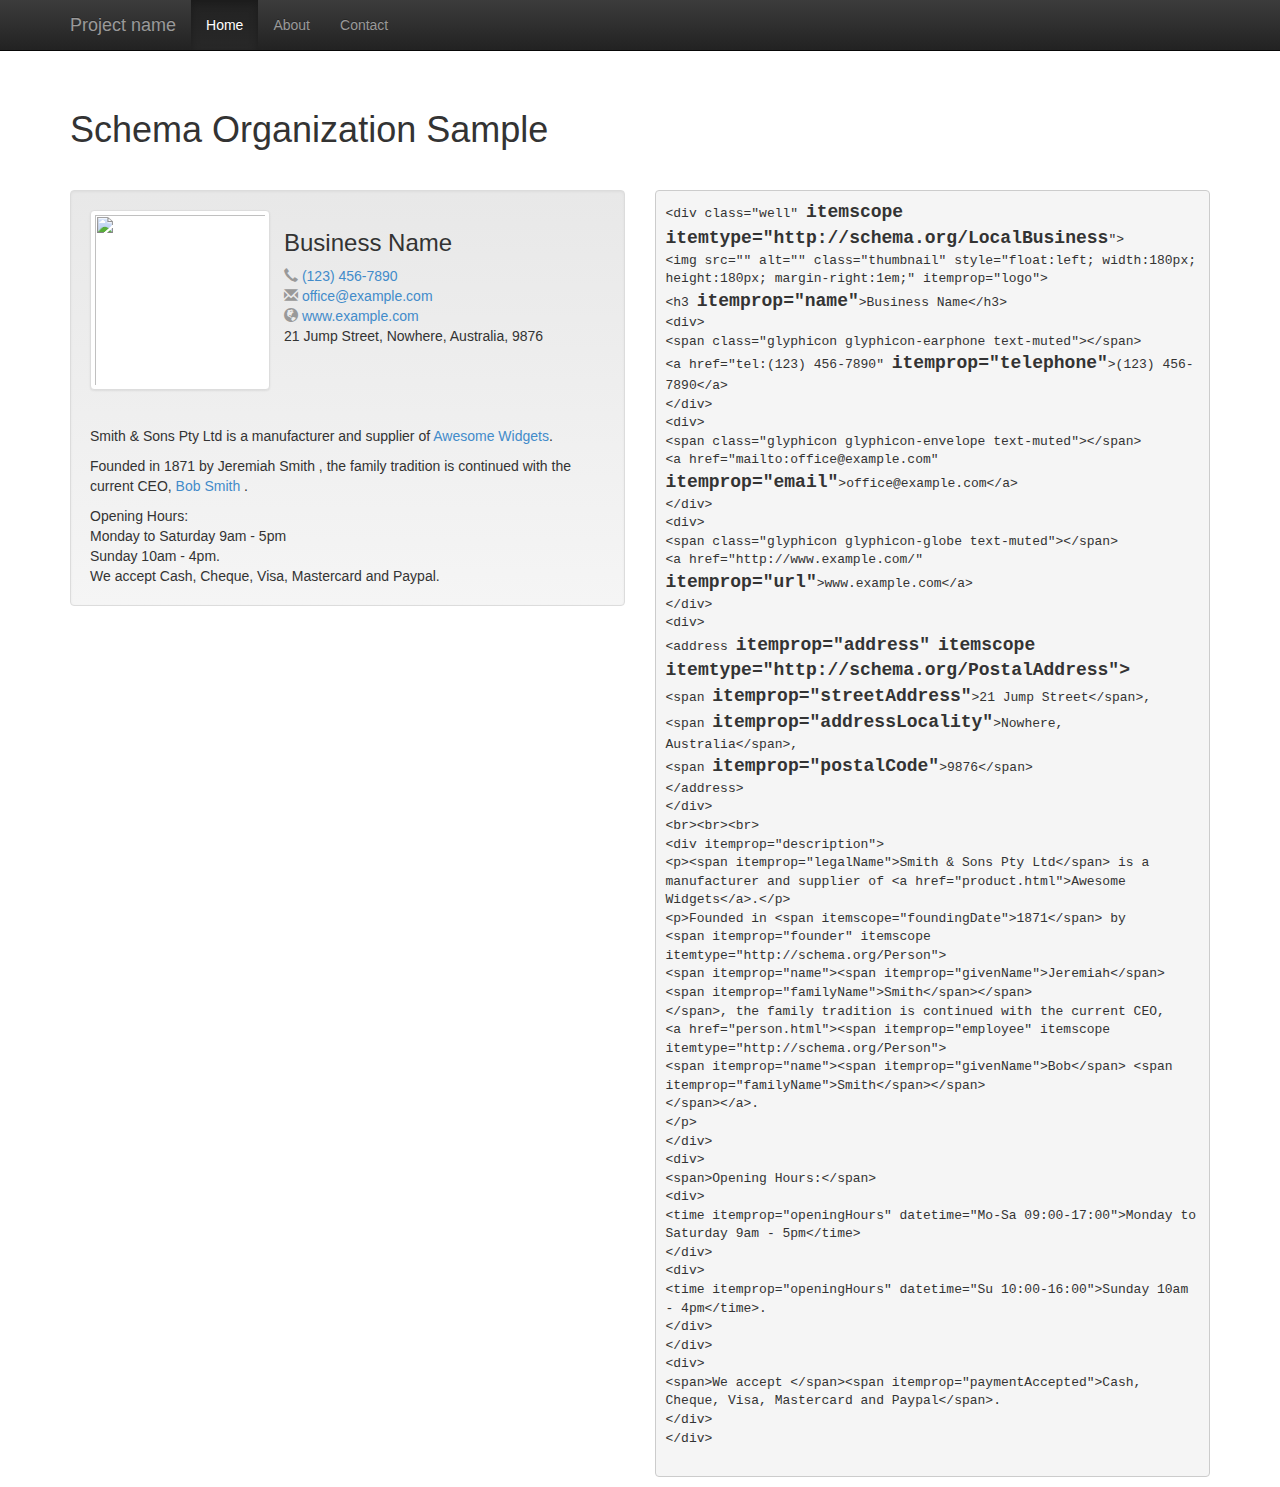
==== schema-organization.html @ 9355588a "schema lesson" ====
<!DOCTYPE html>
<html lang="en">

<head>
    <meta charset="utf-8">
    <meta http-equiv="X-UA-Compatible" content="IE=edge">
    <meta name="viewport" content="width=device-width, initial-scale=1">
    <!-- The above 3 meta tags *must* come first in the head; any other head content must come *after* these tags -->
    <title>Schema Organization Sample</title>

    <!-- Bootstrap -->
    <link rel="stylesheet" href="css/bootstrap.min.css">
    <link rel="stylesheet" href="css/bootstrap-theme.css">
    <link rel="stylesheet" href="css/style.css">
    <link rel="stylesheet" href="css/schema.css">

    <!-- HTML5 shim and Respond.js for IE8 support of HTML5 elements and media queries -->
    <!-- WARNING: Respond.js doesn't work if you view the page via file:// -->
    <!--[if lt IE 9]>
      <script src="https://oss.maxcdn.com/html5shiv/3.7.3/html5shiv.min.js"></script>
      <script src="https://oss.maxcdn.com/respond/1.4.2/respond.min.js"></script>
    <![endif]-->
</head>

<body>

    <nav class="navbar navbar-inverse navbar-fixed-top">
        <div class="container">
            <div class="navbar-header">
                <button type="button" class="navbar-toggle collapsed" data-toggle="collapse" data-target="#navbar" aria-expanded="false" aria-controls="navbar">
                    <span class="sr-only">Toggle navigation</span>
                    <span class="icon-bar"></span>
                    <span class="icon-bar"></span>
                    <span class="icon-bar"></span>
                </button>
                <a class="navbar-brand" href="#">Project name</a>
            </div>
            <div id="navbar" class="collapse navbar-collapse">
                <ul class="nav navbar-nav">
                    <li class="active"><a href="#">Home</a></li>
                    <li><a href="#about">About</a></li>
                    <li><a href="#contact">Contact</a></li>
                </ul>
            </div>
            <!--/.nav-collapse -->
        </div>
    </nav>

    <div class="container">
        <br>
        <br>
        <br>
        <h1>Schema Organization Sample</h1>
    </div>
    <div class="container">
        <div class="row">
            <div class="col-md-6 col-sm-12" id="output">
                <div class="well" itemscope itemtype="http://schema.org/LocalBusiness">
                    <img src="" alt="" class="thumbnail" style="float:left; width:180px; height:180px; margin-right:1em;" itemprop="logo">
                    <h3 itemprop="name">Business Name</h3>
                    <div>
                        <span class="glyphicon glyphicon-earphone text-muted"></span>
                        <a href="tel:(123) 456-7890" itemprop="telephone">(123) 456-7890</a>
                    </div>
                    <div>
                        <span class="glyphicon glyphicon-envelope text-muted"></span>
                        <a href="mailto:office@example.com" itemprop="email">office@example.com</a>
                    </div>
                    <div>
                        <span class="glyphicon glyphicon-globe text-muted"></span>
                        <a href="http://www.example.com/" itemprop="url">www.example.com</a>
                    </div>
                    <div>
                        <address itemprop="address" itemscope itemtype="http://schema.org/PostalAddress">
                            <span itemprop="streetAddress">21 Jump Street</span>, 
                            <span itemprop="addressLocality">Nowhere, Australia</span>, 
                            <span itemprop="postalCode">9876</span>
                        </address>
                    </div>
                    <br><br><br>
                    <div itemprop="description">
                        <p><span itemprop="legalName">Smith & Sons Pty Ltd</span> is a manufacturer and supplier of <a href="product.html">Awesome Widgets</a>.</p>
                        <p>Founded in <span itemscope="foundingDate">1871</span> by 
                            <span itemprop="founder" itemscope itemtype="http://schema.org/Person">
                                <span itemprop="name"><span itemprop="givenName">Jeremiah</span> <span itemprop="familyName">Smith</span></span>
                            </span>, the family tradition is continued with the current CEO, 
                            <a href="person.html"><span itemprop="employee" itemscope itemtype="http://schema.org/Person">
                                <span itemprop="name"><span itemprop="givenName">Bob</span> <span itemprop="familyName">Smith</span></span>
                            </span></a>.
                        </p>
                    </div>
                    <div>
                        <span>Opening Hours:</span>
                        <div>
                            <time itemprop="openingHours" datetime="Mo-Sa 09:00-17:00">Monday to Saturday 9am - 5pm</time> 
                        </div>
                        <div>
                            <time itemprop="openingHours" datetime="Su 10:00-16:00">Sunday 10am - 4pm</time>.
                        </div>
                    </div>
                    <div>
                        <span>We accept </span><span itemprop="paymentAccepted">Cash, Cheque, Visa, Mastercard and Paypal</span>.
                    </div>
                </div>
                <!--/.well-->
            </div><!-- /#output-->
            <div class="col-md-6 col-sm-12" id="html-code">
                <pre>
                   &lt;div class="well" <span class="itemscope">itemscope</span> <span class="itemtype">itemtype="http://schema.org/LocalBusiness</span>"&gt;
                    &lt;img src="" alt="" class="thumbnail" style="float:left; width:180px; height:180px; margin-right:1em;" itemprop="logo"&gt;
                    &lt;h3 <span class="itemprop">itemprop="name"</span>&gt;Business Name&lt;/h3&gt;
                    &lt;div&gt;
                        &lt;span class="glyphicon glyphicon-earphone text-muted"&gt;&lt;/span&gt;
                        &lt;a href="tel:(123) 456-7890" <span class="itemprop">itemprop="telephone"</span>&gt;(123) 456-7890&lt;/a&gt;
                    &lt;/div&gt;
                    &lt;div&gt;
                        &lt;span class="glyphicon glyphicon-envelope text-muted"&gt;&lt;/span&gt;
                        &lt;a href="mailto:office@example.com" <span class="itemprop">itemprop="email"</span>&gt;office@example.com&lt;/a&gt;
                    &lt;/div&gt;
                    &lt;div&gt;
                        &lt;span class="glyphicon glyphicon-globe text-muted"&gt;&lt;/span&gt;
                        &lt;a href="http://www.example.com/" <span class="itemprop">itemprop="url"</span>&gt;www.example.com&lt;/a&gt;
                    &lt;/div&gt;
                    &lt;div&gt;
                        &lt;address <span class="itemprop">itemprop="address"</span> <span class="itemscope">itemscope</span> <span class="itemtype">itemtype="http://schema.org/PostalAddress"&gt;</span>
                            &lt;span <span class="itemprop">itemprop="streetAddress"</span>&gt;21 Jump Street&lt;/span&gt;, 
                            &lt;span <span class="itemprop">itemprop="addressLocality"</span>&gt;Nowhere, Australia&lt;/span&gt;, 
                            &lt;span <span class="itemprop">itemprop="postalCode"</span>&gt;9876&lt;/span&gt;
                        &lt;/address&gt;
                    &lt;/div&gt;
                    &lt;br&gt;&lt;br&gt;&lt;br&gt;
                    &lt;div itemprop="description"&gt;
                        &lt;p&gt;&lt;span itemprop="legalName"&gt;Smith & Sons Pty Ltd&lt;/span&gt; is a manufacturer and supplier of &lt;a href="product.html"&gt;Awesome Widgets&lt;/a&gt;.&lt;/p&gt;
                        &lt;p&gt;Founded in &lt;span itemscope="foundingDate"&gt;1871&lt;/span&gt; by 
                            &lt;span itemprop="founder" itemscope itemtype="http://schema.org/Person"&gt;
                                &lt;span itemprop="name"&gt;&lt;span itemprop="givenName"&gt;Jeremiah&lt;/span&gt; &lt;span itemprop="familyName"&gt;Smith&lt;/span&gt;&lt;/span&gt;
                            &lt;/span&gt;, the family tradition is continued with the current CEO, 
                            &lt;a href="person.html"&gt;&lt;span itemprop="employee" itemscope itemtype="http://schema.org/Person"&gt;
                                &lt;span itemprop="name"&gt;&lt;span itemprop="givenName"&gt;Bob&lt;/span&gt; &lt;span itemprop="familyName"&gt;Smith&lt;/span&gt;&lt;/span&gt;
                            &lt;/span&gt;&lt;/a&gt;.
                        &lt;/p&gt;
                    &lt;/div&gt;
                    &lt;div&gt;
                        &lt;span&gt;Opening Hours:&lt;/span&gt;
                        &lt;div&gt;
                            &lt;time itemprop="openingHours" datetime="Mo-Sa 09:00-17:00"&gt;Monday to Saturday 9am - 5pm&lt;/time&gt; 
                        &lt;/div&gt;
                        &lt;div&gt;
                            &lt;time itemprop="openingHours" datetime="Su 10:00-16:00"&gt;Sunday 10am - 4pm&lt;/time&gt;.
                        &lt;/div&gt;
                    &lt;/div&gt;
                    &lt;div&gt;
                        &lt;span&gt;We accept &lt;/span&gt;&lt;span itemprop="paymentAccepted"&gt;Cash, Cheque, Visa, Mastercard and Paypal&lt;/span&gt;.
                    &lt;/div&gt;
                &lt;/div&gt;
                <!--/.well-->
               </pre>
            </div><!-- /#html-code-->
        </div>
    </div>
    <!-- /.container -->


    <!-- jQuery (necessary for Bootstrap's JavaScript plugins) -->
    <script src="https://ajax.googleapis.com/ajax/libs/jquery/1.12.4/jquery.min.js"></script>
    <!-- Include all compiled plugins (below), or include individual files as needed -->
    <script src="https://maxcdn.bootstrapcdn.com/bootstrap/3.3.7/js/bootstrap.min.js" integrity="sha384-Tc5IQib027qvyjSMfHjOMaLkfuWVxZxUPnCJA7l2mCWNIpG9mGCD8wGNIcPD7Txa" crossorigin="anonymous"></script>
</body>

</html>
---- css/style.css ----
#hero {
    background: url('../images/dev_1.jpg')no-repeat 50% 50%;
    background-size: cover;
    height: 650px;
    text-align: center;
    padding-top: 10%;
    padding-bottom: 10%;
}
h1{
    background: rgba(255,255,255,0.6);
    padding: 30px 0;
}
---- css/schema.css ----
#html-code pre{
    text-align: left;
    word-break: normal;
    white-space: pre-line;
}
.itemscope,
.itemtype,
.itemprop{
    font-size:18px;
    font-weight: bold;
}
.itemscope:hover,
.itemtype:hover,
.itemprop:hover{
    color:seagreen;
    background: #fff;
}
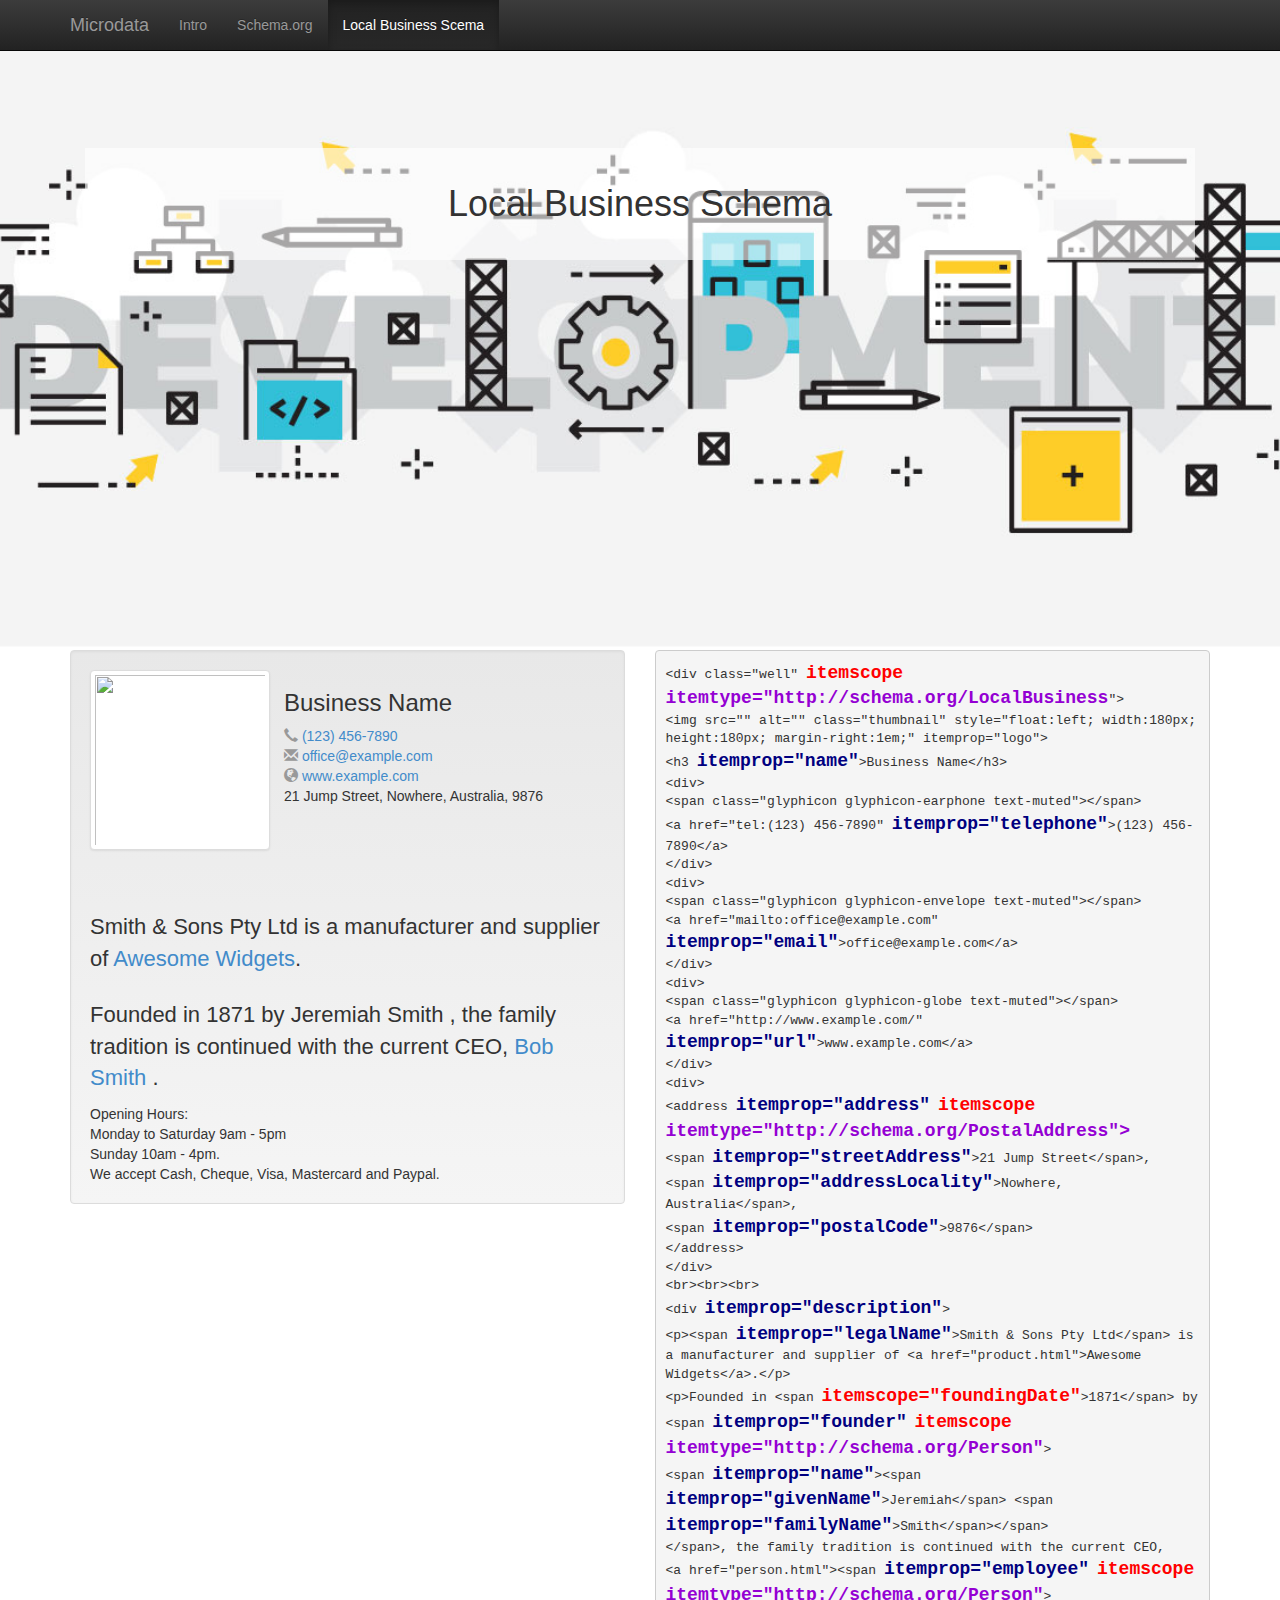
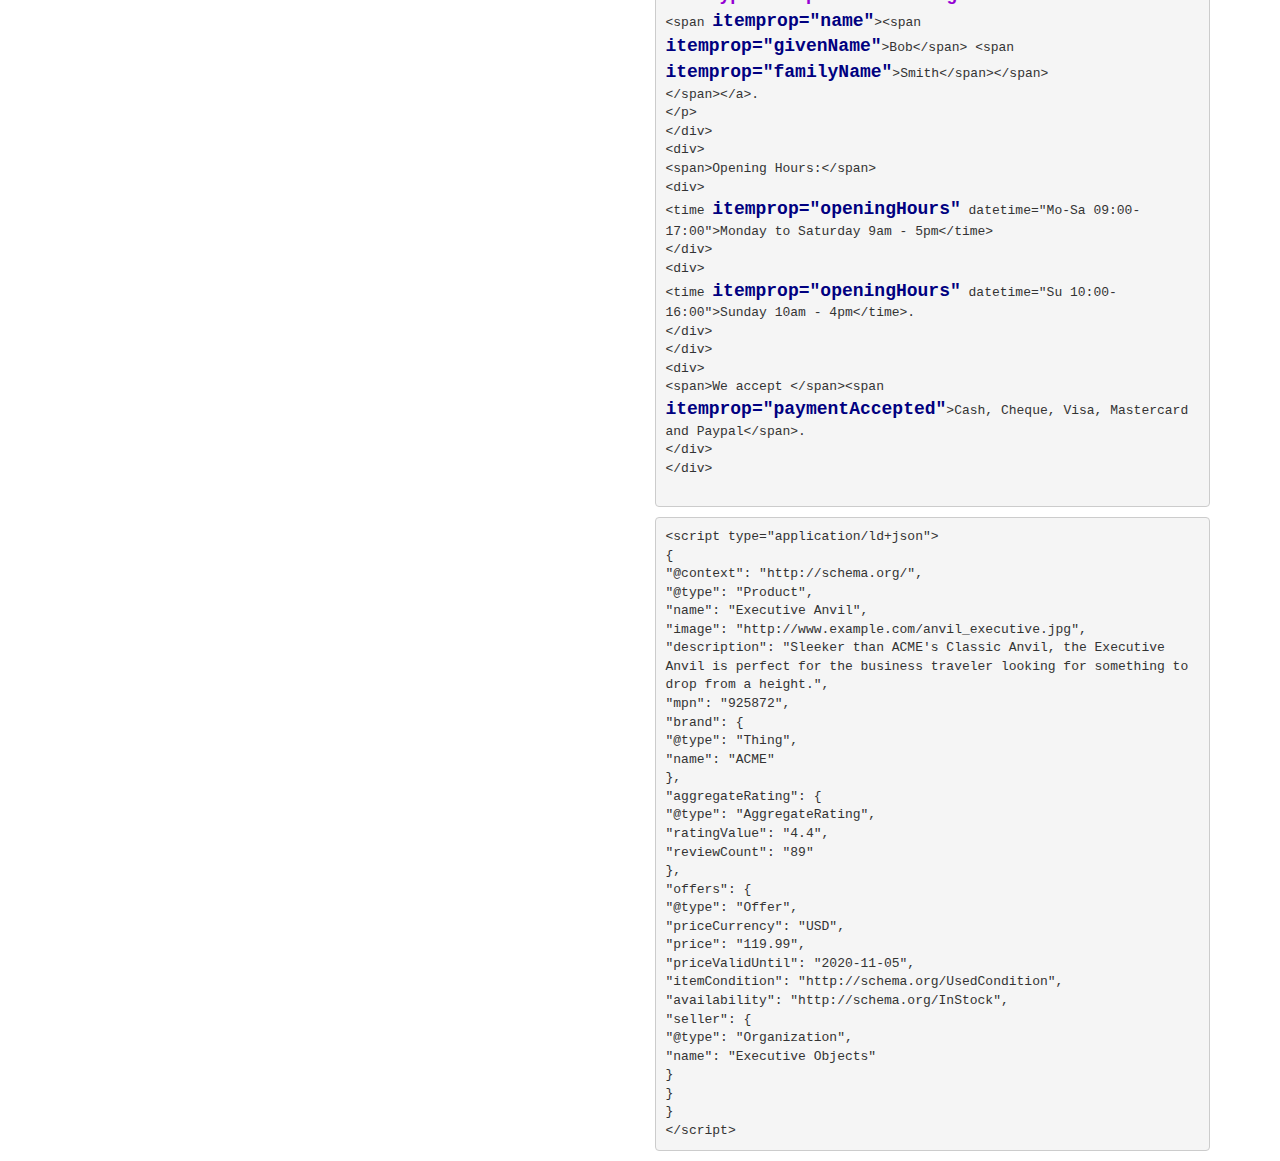
==== commit 4718d3fe: "schema" ====
--- a/schema-organization.html
+++ b/schema-organization.html
@@ -6,11 +6,12 @@
     <meta http-equiv="X-UA-Compatible" content="IE=edge">
     <meta name="viewport" content="width=device-width, initial-scale=1">
     <!-- The above 3 meta tags *must* come first in the head; any other head content must come *after* these tags -->
-    <title>Schema Organization Sample</title>
+    <title>Local Business Schema</title>
 
     <!-- Bootstrap -->
     <link rel="stylesheet" href="css/bootstrap.min.css">
     <link rel="stylesheet" href="css/bootstrap-theme.css">
+    <link rel="stylesheet" href="//cdnjs.cloudflare.com/ajax/libs/fancybox/2.1.5/jquery.fancybox.min.css" media="screen">
     <link rel="stylesheet" href="css/style.css">
     <link rel="stylesheet" href="css/schema.css">
 
@@ -33,25 +34,26 @@
                     <span class="icon-bar"></span>
                     <span class="icon-bar"></span>
                 </button>
-                <a class="navbar-brand" href="#">Project name</a>
+                <a class="navbar-brand" href="Intro.html">Microdata</a>
             </div>
             <div id="navbar" class="collapse navbar-collapse">
                 <ul class="nav navbar-nav">
-                    <li class="active"><a href="#">Home</a></li>
-                    <li><a href="#about">About</a></li>
-                    <li><a href="#contact">Contact</a></li>
+                     <li><a href="Intro.html">Intro</a></li>
+                    <li><a href="schema-microdata.html">Schema.org</a></li>
+                    <li class="active"><a href="schema-organization.html">Local Business Scema</a></li>
                 </ul>
             </div>
             <!--/.nav-collapse -->
         </div>
     </nav>
-
-    <div class="container">
-        <br>
-        <br>
-        <br>
-        <h1>Schema Organization Sample</h1>
-    </div>
+<section id="hero">
+        <div class="container">
+            <div class="col-lg-12">
+                <h1>Local Business Schema</h1>
+            </div>
+        </div>
+    </section>
+    
     <div class="container">
         <div class="row">
             <div class="col-md-6 col-sm-12" id="output">
@@ -129,31 +131,64 @@
                         &lt;/address&gt;
                     &lt;/div&gt;
                     &lt;br&gt;&lt;br&gt;&lt;br&gt;
-                    &lt;div itemprop="description"&gt;
-                        &lt;p&gt;&lt;span itemprop="legalName"&gt;Smith & Sons Pty Ltd&lt;/span&gt; is a manufacturer and supplier of &lt;a href="product.html"&gt;Awesome Widgets&lt;/a&gt;.&lt;/p&gt;
-                        &lt;p&gt;Founded in &lt;span itemscope="foundingDate"&gt;1871&lt;/span&gt; by 
-                            &lt;span itemprop="founder" itemscope itemtype="http://schema.org/Person"&gt;
-                                &lt;span itemprop="name"&gt;&lt;span itemprop="givenName"&gt;Jeremiah&lt;/span&gt; &lt;span itemprop="familyName"&gt;Smith&lt;/span&gt;&lt;/span&gt;
+                    &lt;div <span class="itemprop">itemprop="description"</span>&gt;
+                        &lt;p&gt;&lt;span <span class="itemprop">itemprop="legalName"</span>&gt;Smith & Sons Pty Ltd&lt;/span&gt; is a manufacturer and supplier of &lt;a href="product.html"&gt;Awesome Widgets&lt;/a&gt;.&lt;/p&gt;
+                        &lt;p&gt;Founded in &lt;span <span class="itemscope">itemscope="foundingDate"</span>&gt;1871&lt;/span&gt; by 
+                            &lt;span <span class="itemprop">itemprop="founder"</span> <span class="itemscope">itemscope</span> <span class="itemtype">itemtype="http://schema.org/Person"</span>&gt;
+                                &lt;span <span class="itemprop">itemprop="name"</span>&gt;&lt;span <span class="itemprop">itemprop="givenName"</span>&gt;Jeremiah&lt;/span&gt; &lt;span <span class="itemprop">itemprop="familyName"</span>&gt;Smith&lt;/span&gt;&lt;/span&gt;
                             &lt;/span&gt;, the family tradition is continued with the current CEO, 
-                            &lt;a href="person.html"&gt;&lt;span itemprop="employee" itemscope itemtype="http://schema.org/Person"&gt;
-                                &lt;span itemprop="name"&gt;&lt;span itemprop="givenName"&gt;Bob&lt;/span&gt; &lt;span itemprop="familyName"&gt;Smith&lt;/span&gt;&lt;/span&gt;
+                            &lt;a href="person.html"&gt;&lt;span <span class="itemprop">itemprop="employee"</span> <span class="itemscope">itemscope</span> <span class="itemtype">itemtype="http://schema.org/Person"</span>&gt;
+                                &lt;span <span class="itemprop">itemprop="name"</span>&gt;&lt;span <span class="itemprop">itemprop="givenName"</span>&gt;Bob&lt;/span&gt; &lt;span <span class="itemprop">itemprop="familyName"</span>&gt;Smith&lt;/span&gt;&lt;/span&gt;
                             &lt;/span&gt;&lt;/a&gt;.
                         &lt;/p&gt;
                     &lt;/div&gt;
                     &lt;div&gt;
                         &lt;span&gt;Opening Hours:&lt;/span&gt;
                         &lt;div&gt;
-                            &lt;time itemprop="openingHours" datetime="Mo-Sa 09:00-17:00"&gt;Monday to Saturday 9am - 5pm&lt;/time&gt; 
+                            &lt;time <span class="itemprop">itemprop="openingHours"</span> datetime="Mo-Sa 09:00-17:00"&gt;Monday to Saturday 9am - 5pm&lt;/time&gt; 
                         &lt;/div&gt;
                         &lt;div&gt;
-                            &lt;time itemprop="openingHours" datetime="Su 10:00-16:00"&gt;Sunday 10am - 4pm&lt;/time&gt;.
+                            &lt;time <span class="itemprop">itemprop="openingHours"</span> datetime="Su 10:00-16:00"&gt;Sunday 10am - 4pm&lt;/time&gt;.
                         &lt;/div&gt;
                     &lt;/div&gt;
                     &lt;div&gt;
-                        &lt;span&gt;We accept &lt;/span&gt;&lt;span itemprop="paymentAccepted"&gt;Cash, Cheque, Visa, Mastercard and Paypal&lt;/span&gt;.
+                        &lt;span&gt;We accept &lt;/span&gt;&lt;span <span class="itemprop">itemprop="paymentAccepted"</span>&gt;Cash, Cheque, Visa, Mastercard and Paypal&lt;/span&gt;.
                     &lt;/div&gt;
                 &lt;/div&gt;
                 <!--/.well-->
+               </pre>
+               <pre>
+                   &lt;script type="application/ld+json"&gt;
+{
+  "@context": "http://schema.org/",
+  "@type": "Product",
+  "name": "Executive Anvil",
+  "image": "http://www.example.com/anvil_executive.jpg",
+  "description": "Sleeker than ACME's Classic Anvil, the Executive Anvil is perfect for the business traveler looking for something to drop from a height.",
+  "mpn": "925872",
+  "brand": {
+    "@type": "Thing",
+    "name": "ACME"
+  },
+  "aggregateRating": {
+    "@type": "AggregateRating",
+    "ratingValue": "4.4",
+    "reviewCount": "89"
+  },
+  "offers": {
+    "@type": "Offer",
+    "priceCurrency": "USD",
+    "price": "119.99",
+    "priceValidUntil": "2020-11-05",
+    "itemCondition": "http://schema.org/UsedCondition",
+    "availability": "http://schema.org/InStock",
+    "seller": {
+      "@type": "Organization",
+      "name": "Executive Objects"
+    }
+  }
+}
+&lt;/script&gt;
                </pre>
             </div><!-- /#html-code-->
         </div>
@@ -165,6 +200,7 @@
     <script src="https://ajax.googleapis.com/ajax/libs/jquery/1.12.4/jquery.min.js"></script>
     <!-- Include all compiled plugins (below), or include individual files as needed -->
     <script src="https://maxcdn.bootstrapcdn.com/bootstrap/3.3.7/js/bootstrap.min.js" integrity="sha384-Tc5IQib027qvyjSMfHjOMaLkfuWVxZxUPnCJA7l2mCWNIpG9mGCD8wGNIcPD7Txa" crossorigin="anonymous"></script>
+        <script src="//cdnjs.cloudflare.com/ajax/libs/fancybox/2.1.5/jquery.fancybox.min.js"></script>
 </body>
 
 </html>--- a/css/style.css
+++ b/css/style.css
@@ -9,5 +9,29 @@
 }
 h1{
     background: rgba(255,255,255,0.6);
-    padding: 30px 0;
-}+    padding: 36px 0;
+}
+p,
+.text-warp {
+    font-size: 22px;
+    margin-top: 25px;
+}
+
+#maincontent h3{
+    font-size: 28px;
+    font-weight: bold;
+}
+#maincontent h4{
+    font-size: 26px;
+    font-weight: bold;
+}
+
+.readmore {
+    text-align: right;
+    font-size: 20px;
+    font-weight: 400;
+}
+
+.list-inline li img {
+/*    max-width: 200px;*/
+}
--- a/css/schema.css
+++ b/css/schema.css
@@ -14,4 +14,13 @@
 .itemprop:hover{
     color:seagreen;
     background: #fff;
+}
+.itemscope{
+    color: red;
+}
+.itemtype{
+    color: darkviolet;
+}
+.itemprop{
+    color: navy;
 }